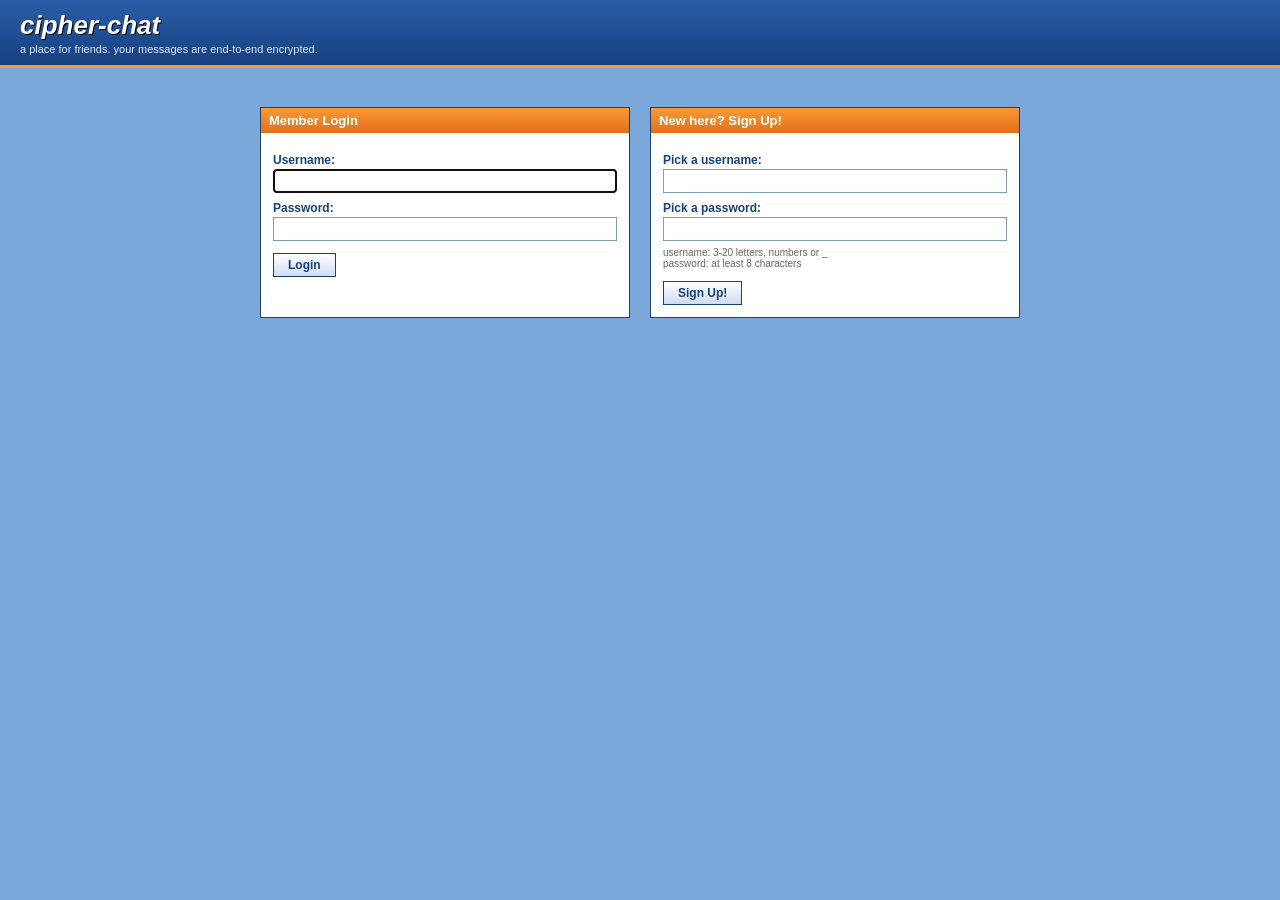
==== web/login.html @ 8d9148e3 "login: usernames are at most 20 characters (signup) Co-authored-by: Claude <noreply@anthropic.com>" ====
<!DOCTYPE html>
<html lang="en">
<head>
  <meta charset="UTF-8">
  <meta name="viewport" content="width=device-width, initial-scale=1">
  <meta name="description" content="cipher-chat: end-to-end encrypted chat with profiles, friends and group chats.">
  <meta name="theme-color" content="#17407f">
  <title>cipher-chat - a place for friends</title>
  <link rel="icon" href="data:image/svg+xml,%3Csvg xmlns='http://www.w3.org/2000/svg' viewBox='0 0 16 16'%3E%3Crect width='16' height='16' rx='3' fill='%2317407f'/%3E%3Ccircle cx='8' cy='8' r='3' fill='%23ff9933'/%3E%3C/svg%3E">
  <link rel="stylesheet" href="login.css">
</head>
<body>
  <noscript><p>cipher-chat needs JavaScript to encrypt your messages in your browser. Turn it on and reload the page.</p></noscript>
  <div id="top">
    <h1>cipher-chat</h1>
    <p>a place for friends. your messages are end-to-end encrypted.</p>
  </div>
  <p id="error" role="alert"></p>
  <div id="wrap">
    <div class="box">
      <h2>Member Login</h2>
      <form id="login-form">
        <label for="login-user">Username:</label>
        <input id="login-user" name="username" type="text" autocomplete="username" autofocus maxlength="20">
        <label for="login-pass">Password:</label>
        <input id="login-pass" name="password" type="password" autocomplete="current-password">
        <button type="submit">Login</button>
      </form>
    </div>
    <div class="box">
      <h2>New here? Sign Up!</h2>
      <form id="signup-form">
        <label for="signup-user">Pick a username:</label>
        <input id="signup-user" name="username" type="text" autocomplete="username" maxlength="20">
        <label for="signup-pass">Pick a password:</label>
        <input id="signup-pass" name="password" type="password" autocomplete="new-password">
        <p class="hint">username: 3-20 letters, numbers or _<br>password: at least 8 characters</p>
        <button type="submit">Sign Up!</button>
      </form>
    </div>
  </div>
  <script src="login.js"></script>
</body>
</html>
---- web/login.css ----
body {
  margin: 0;
  background: #7ba7d9;
  font-family: Verdana, Tahoma, sans-serif;
  font-size: 12px;
  color: #000;
}

#top {
  padding: 10px 20px;
  color: #fff;
  background: linear-gradient(#2a5da8, #17407f);
  border-bottom: 3px solid #ff9933;
}

#top h1 {
  margin: 0;
  font-size: 26px;
  font-style: italic;
  text-shadow: 1px 1px #000;
}

#top p {
  margin: 2px 0 0;
  font-size: 11px;
  color: #dbe8ff;
}

#error {
  min-height: 1.4em;
  margin: 12px 0 0;
  text-align: center;
  font-weight: bold;
  color: #c00;
}

#wrap {
  display: flex;
  flex-wrap: wrap;
  gap: 20px;
  max-width: 760px;
  margin: 10px auto 30px;
  padding: 0 10px;
}

.box {
  flex: 1;
  min-width: 280px;
  background: #fff;
  border: 1px solid #17407f;
}

.box h2 {
  margin: 0;
  padding: 5px 8px;
  font-size: 13px;
  color: #fff;
  background: linear-gradient(#ff9933, #e0701a);
}

.box form {
  padding: 12px;
}

label {
  display: block;
  margin: 8px 0 2px;
  font-weight: bold;
  color: #17407f;
}

input[type="text"],
input[type="password"] {
  width: 100%;
  box-sizing: border-box;
  padding: 4px;
  border: 1px solid #7f9db9;
  font: inherit;
}

button {
  margin-top: 12px;
  padding: 4px 14px;
  font: bold 12px Verdana, Tahoma, sans-serif;
  color: #17407f;
  background: linear-gradient(#fff, #cfdcf0);
  border: 1px solid #17407f;
  cursor: pointer;
}

button:hover:not(:disabled) {
  background: linear-gradient(#fff, #ffd9b0);
}

button:disabled {
  opacity: 0.5;
  cursor: not-allowed;
}

.hint {
  margin: 6px 0 0;
  font-size: 10px;
  color: #666;
}
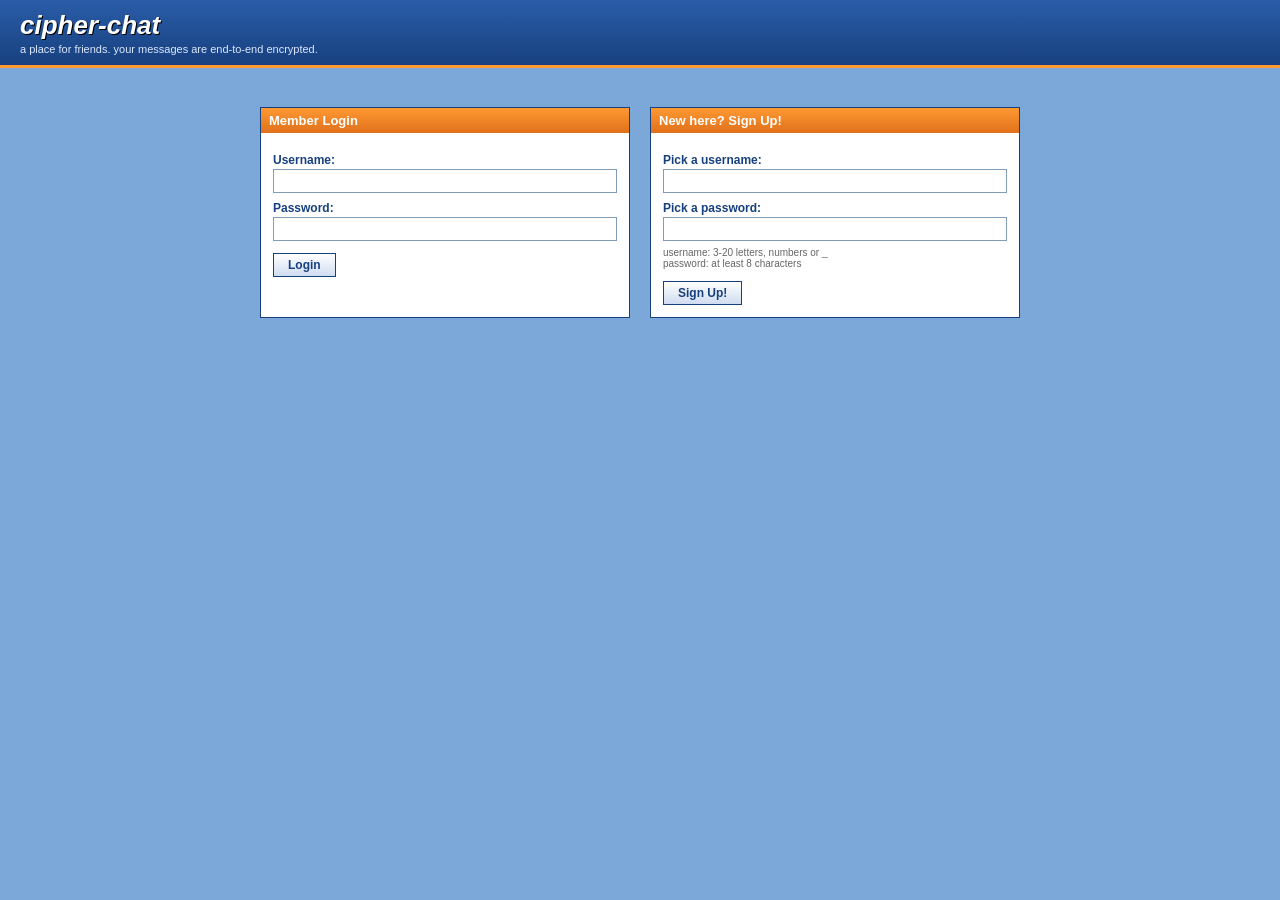
==== commit ed5bdd1d: "login: error messages are announced Co-authored-by: Claude <noreply@anthropic.com>" ====
--- a/web/login.html
+++ b/web/login.html
@@ -21,7 +21,7 @@
       <h2>Member Login</h2>
       <form id="login-form">
         <label for="login-user">Username:</label>
-        <input id="login-user" name="username" type="text" autocomplete="username" autofocus maxlength="20">
+        <input id="login-user" name="username" type="text" autocomplete="username">
         <label for="login-pass">Password:</label>
         <input id="login-pass" name="password" type="password" autocomplete="current-password">
         <button type="submit">Login</button>
@@ -31,7 +31,7 @@
       <h2>New here? Sign Up!</h2>
       <form id="signup-form">
         <label for="signup-user">Pick a username:</label>
-        <input id="signup-user" name="username" type="text" autocomplete="username" maxlength="20">
+        <input id="signup-user" name="username" type="text" autocomplete="username">
         <label for="signup-pass">Pick a password:</label>
         <input id="signup-pass" name="password" type="password" autocomplete="new-password">
         <p class="hint">username: 3-20 letters, numbers or _<br>password: at least 8 characters</p>
